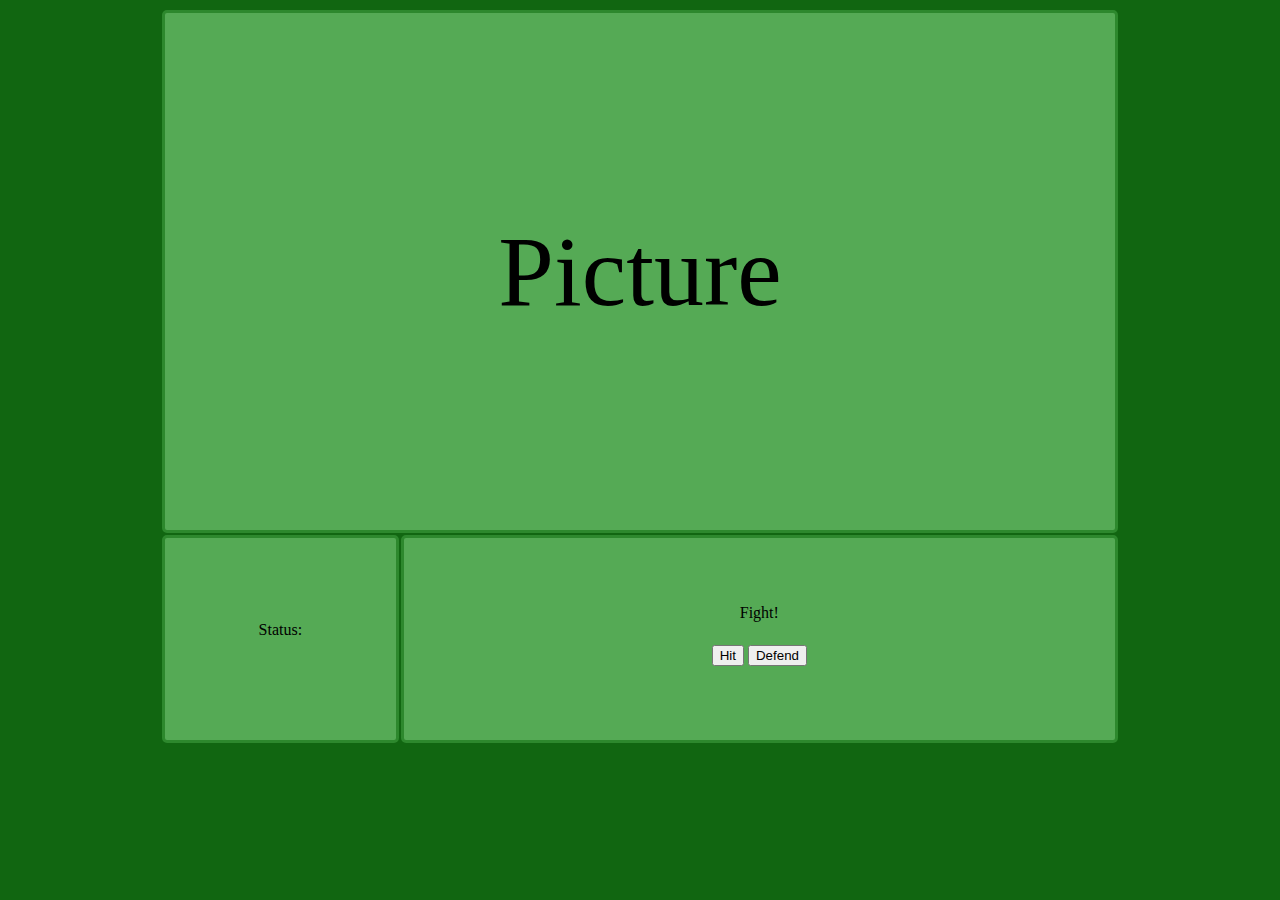
==== pages/testbattle.html @ dce1c56b "things happened" ====
<!DOCTYPE html>
<html>
	
	<head>
		<title>Battle!</title>
		<link rel="stylesheet" type="text/css" href="\styles\game.css">
	</head>

	<body>
		<script type="text/javascript" src="\scripts\game.js"></script>
		<div>
			<table>
				<tr>
					<td colspan="2">
						<p style="font-size: 100px; margin: 200px 0px;">Picture</p>
					</td>
				</tr>
				<tr>
					<td id="stat">
						<p>Status:</p>
						<br>
						<p id="health"></p>
					</td>
					<td>
						<p>Fight!</p>
						<br>
						<button>Hit</button>
						<button>Defend</button>
					</td>
				</tr>

			</table>
		</div>
	</body>

</html>
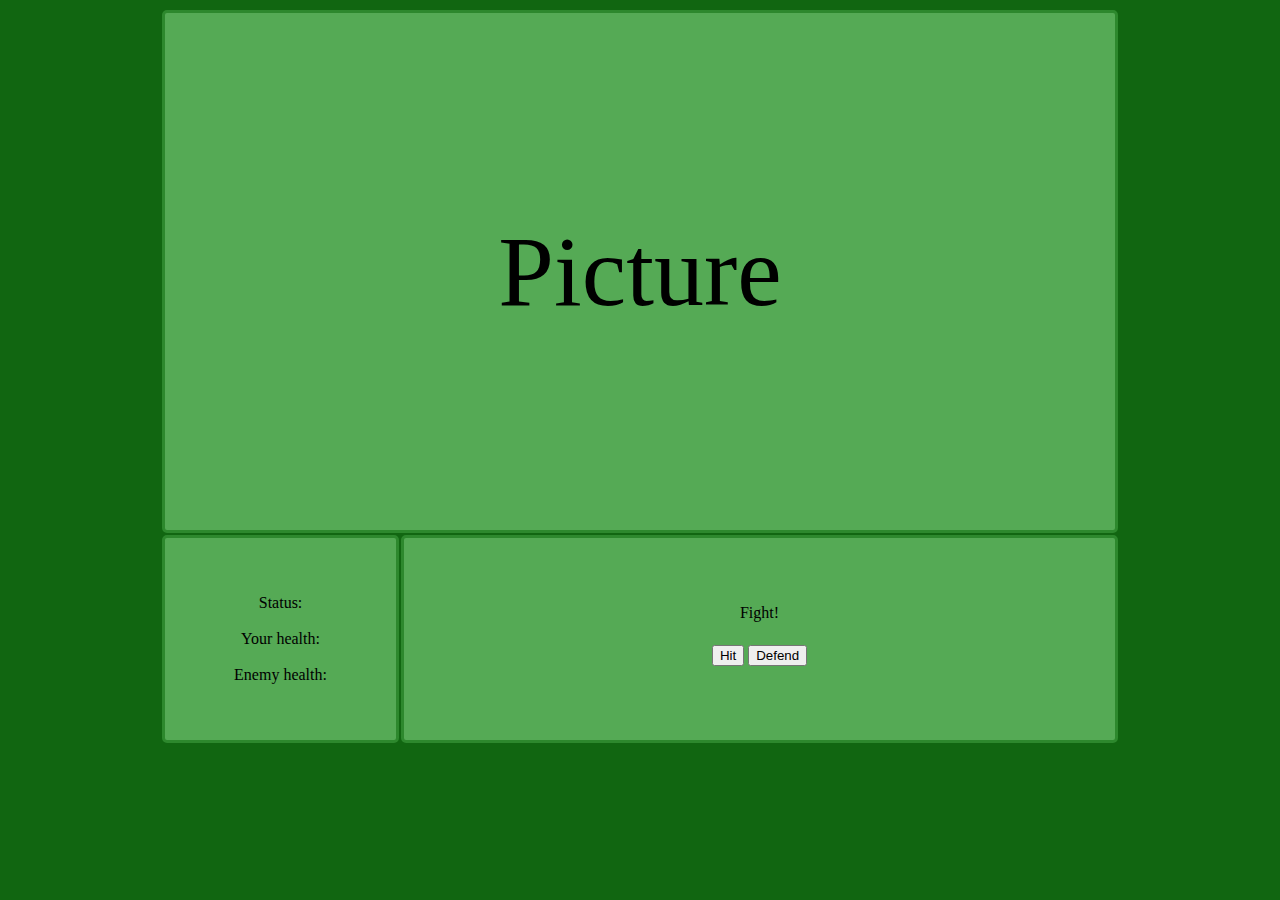
==== commit 670afc06: "Did more work on stuff" ====
--- a/pages/testbattle.html
+++ b/pages/testbattle.html
@@ -6,7 +6,7 @@
 		<link rel="stylesheet" type="text/css" href="\styles\game.css">
 	</head>
 
-	<body>
+	<body onload="Battle()">
 		<script type="text/javascript" src="\scripts\game.js"></script>
 		<div>
 			<table>
@@ -19,13 +19,17 @@
 					<td id="stat">
 						<p>Status:</p>
 						<br>
+						<p>Your health: </p>
 						<p id="health"></p>
+						<br>
+						<p>Enemy health: </p>
+						<p id="Ehealth"></p>
 					</td>
 					<td>
 						<p>Fight!</p>
 						<br>
-						<button>Hit</button>
-						<button>Defend</button>
+						<button onclick="Attack()">Hit</button>
+						<button onclick="Defend()">Defend</button>
 					</td>
 				</tr>
 
